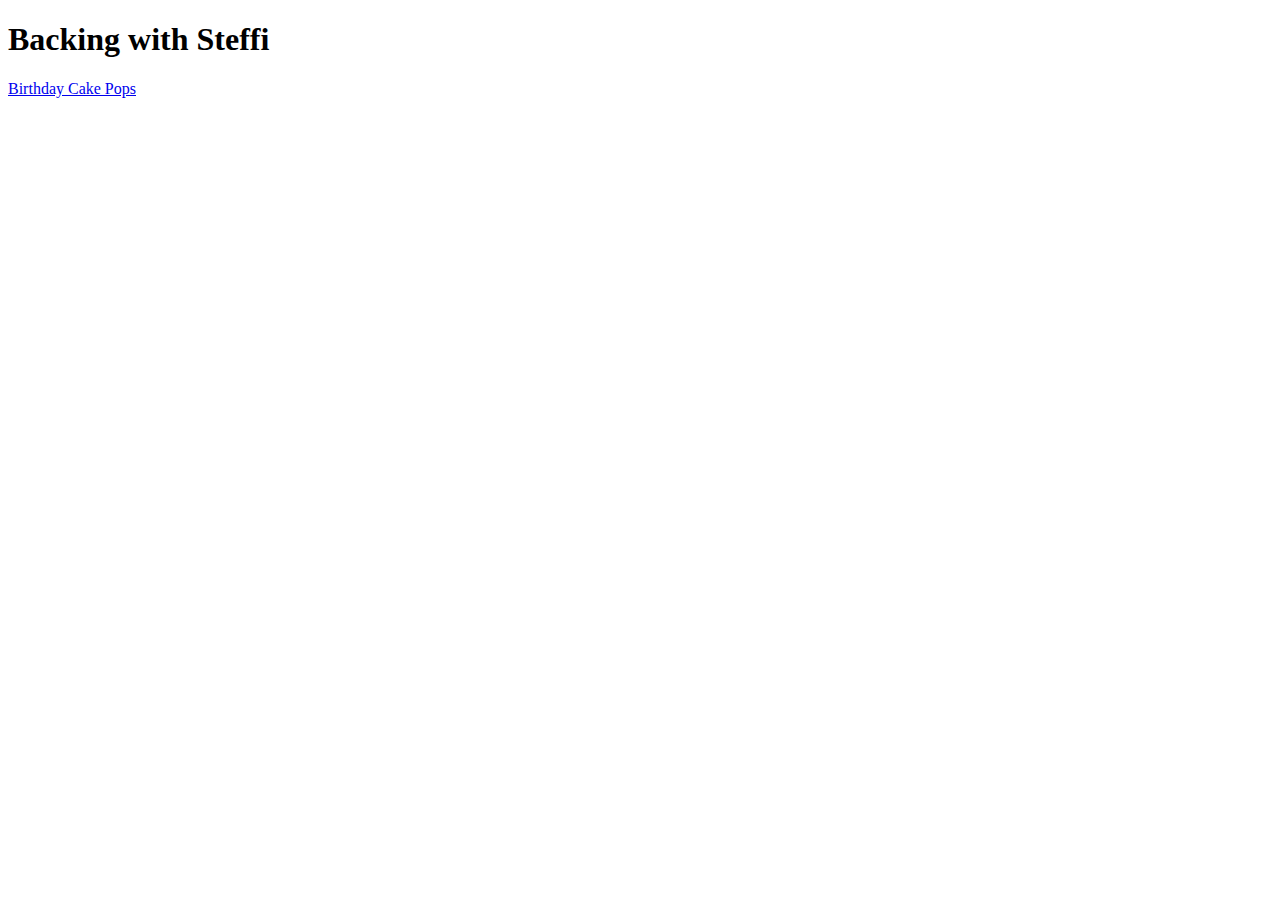
==== index.html @ 90daa4a9 "Establish basics for index.html" ====
<!DOCTYPE html>
<html lang="en">
<head>
    <meta charset="UTF-8">
    <title>Baking with Steffi</title>
</head>
<body>
    <h1>Backing with Steffi</h1>
    <a href="recipes/birthday_cake_pops.html">Birthday Cake Pops</a>
</body>
</html>


<!-- Add links to pages on index, 
    embed in unordered list -->
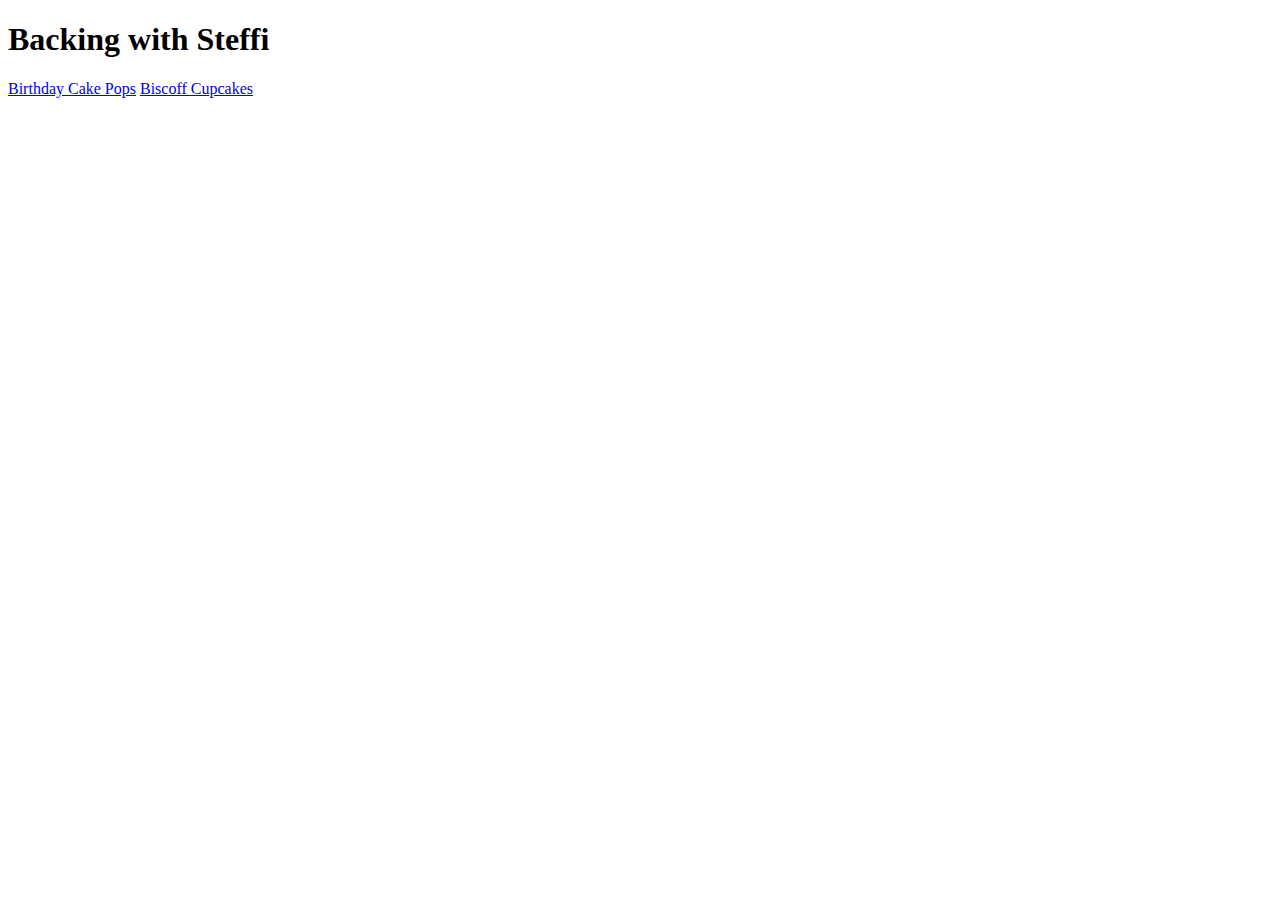
==== commit 38367708: "Add new link to recipe "Biscoff Cupcakes"" ====
--- a/index.html
+++ b/index.html
@@ -7,6 +7,7 @@
 <body>
     <h1>Backing with Steffi</h1>
     <a href="recipes/birthday_cake_pops.html">Birthday Cake Pops</a>
+    <a href="recipes/biscoff_cupcakes.html">Biscoff Cupcakes</a>
 </body>
 </html>
 
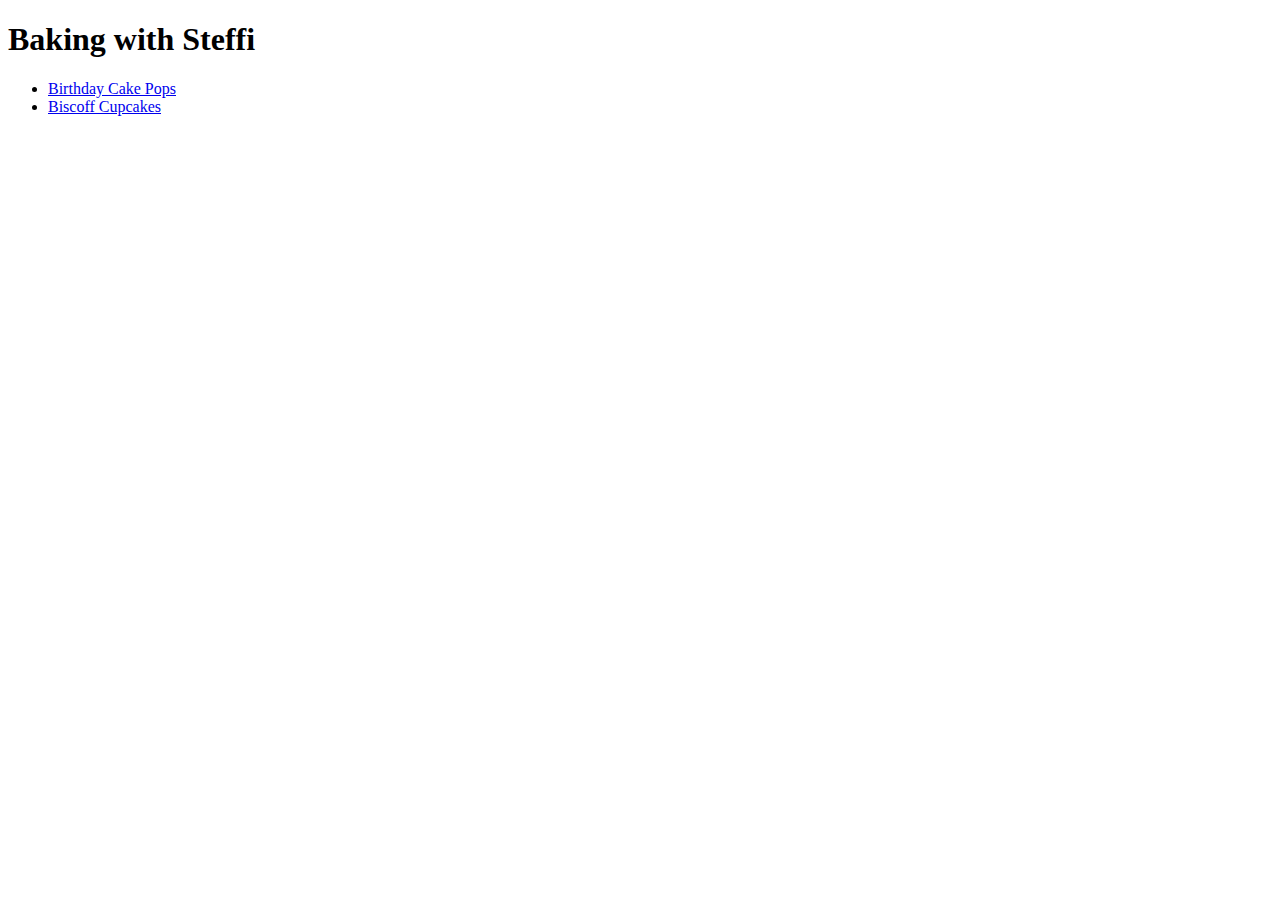
==== commit a38a3a29: "Fix typo in heading and display recipes as list" ====
--- a/index.html
+++ b/index.html
@@ -5,9 +5,11 @@
     <title>Baking with Steffi</title>
 </head>
 <body>
-    <h1>Backing with Steffi</h1>
-    <a href="recipes/birthday_cake_pops.html">Birthday Cake Pops</a>
-    <a href="recipes/biscoff_cupcakes.html">Biscoff Cupcakes</a>
+    <h1>Baking with Steffi</h1>
+    <ul>
+        <li><a href="recipes/birthday_cake_pops.html">Birthday Cake Pops</a></li>
+        <li><a href="recipes/biscoff_cupcakes.html">Biscoff Cupcakes</a></li>
+    </ul>
 </body>
 </html>
 
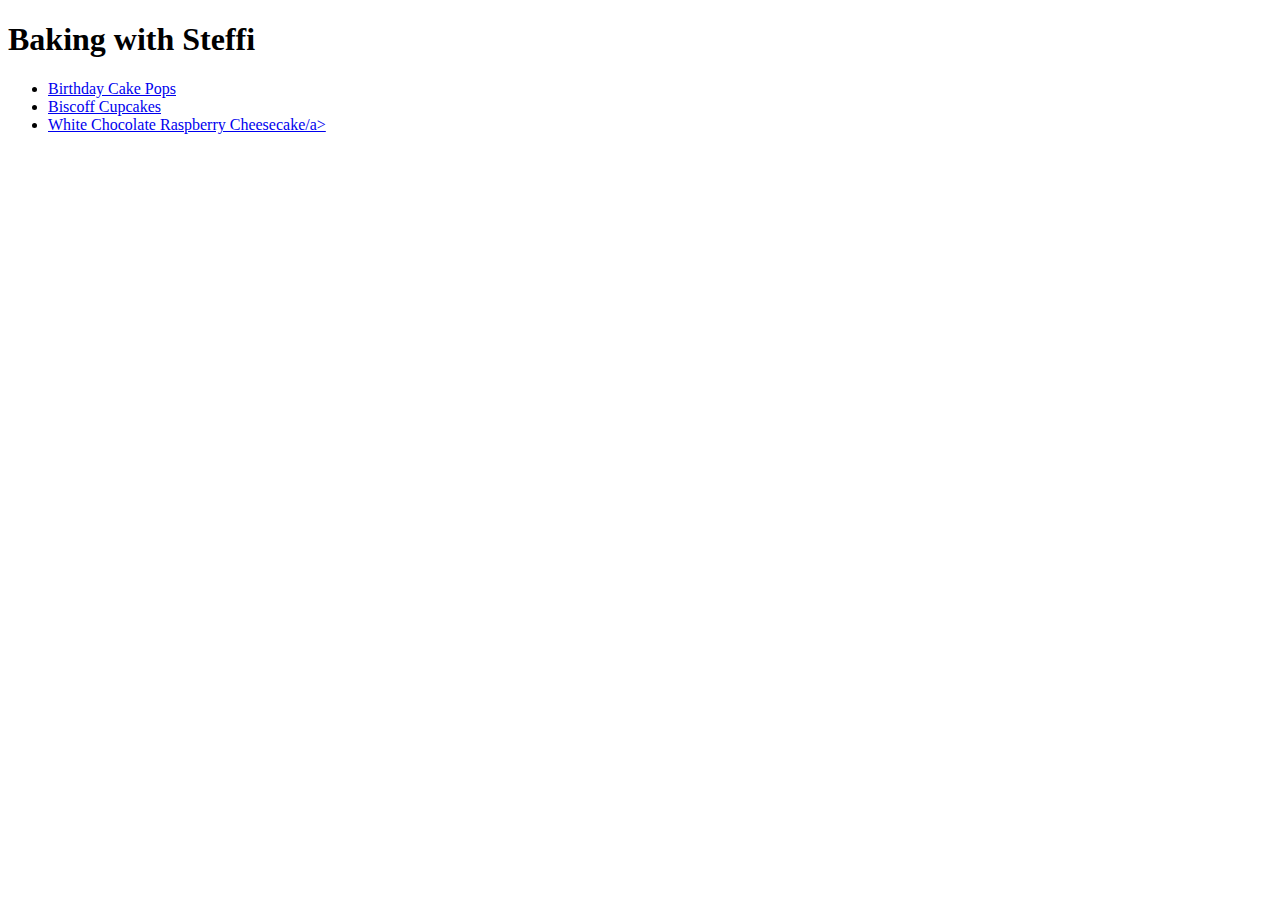
==== commit cd0e48ae: "Add recipe for white choc raspberry cheesecake" ====
--- a/index.html
+++ b/index.html
@@ -9,6 +9,7 @@
     <ul>
         <li><a href="recipes/birthday_cake_pops.html">Birthday Cake Pops</a></li>
         <li><a href="recipes/biscoff_cupcakes.html">Biscoff Cupcakes</a></li>
+        <li><a href="recipes/white_choc_rasp_cheesecake.html">White Chocolate Raspberry Cheesecake/a></li>
     </ul>
 </body>
 </html>
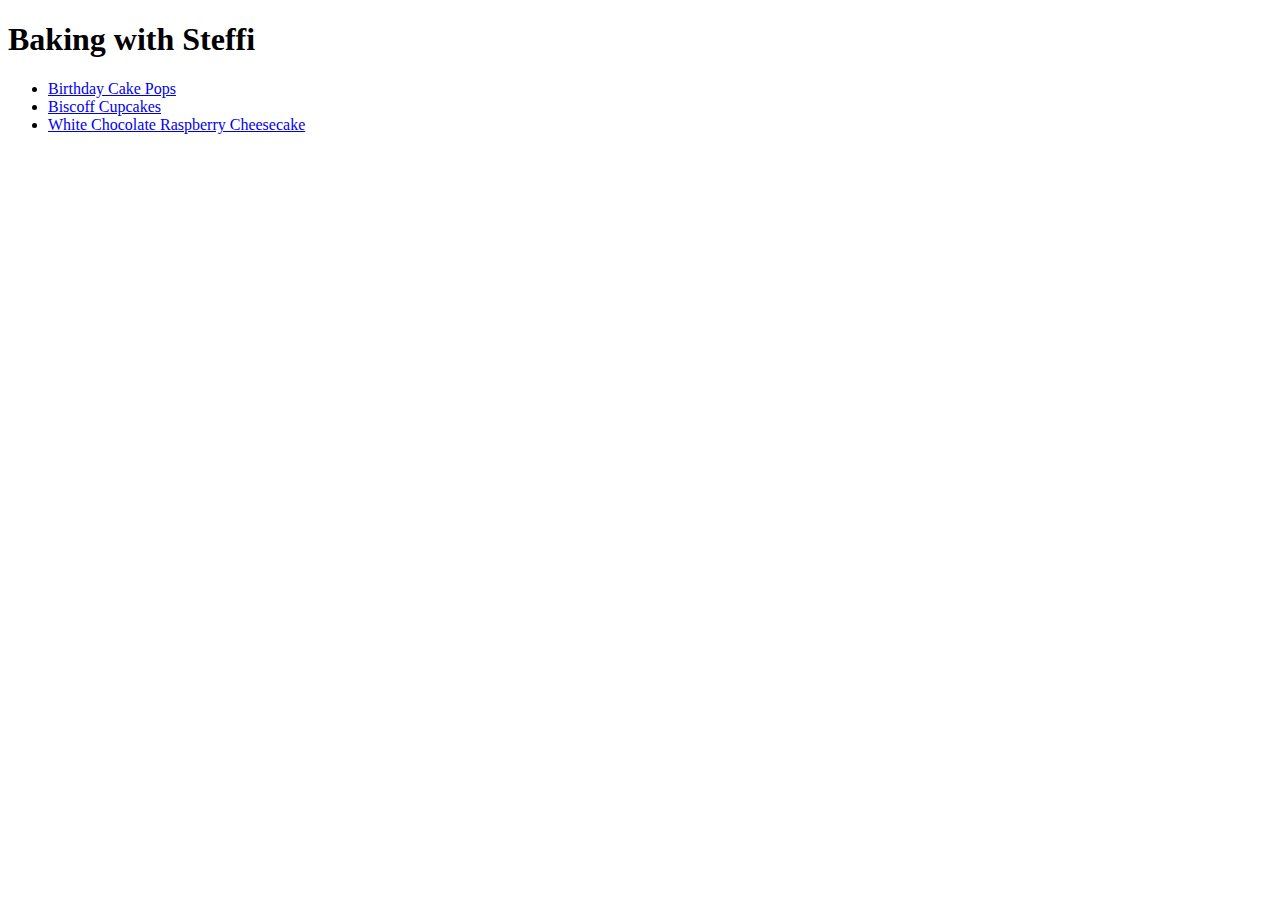
==== commit 62959b41: "Fix broken link for White Choc Cheesecake" ====
--- a/index.html
+++ b/index.html
@@ -9,7 +9,7 @@
     <ul>
         <li><a href="recipes/birthday_cake_pops.html">Birthday Cake Pops</a></li>
         <li><a href="recipes/biscoff_cupcakes.html">Biscoff Cupcakes</a></li>
-        <li><a href="recipes/white_choc_rasp_cheesecake.html">White Chocolate Raspberry Cheesecake/a></li>
+        <li><a href="recipes/white_choc_rasp_cheesecake.html">White Chocolate Raspberry Cheesecake</a></li>
     </ul>
 </body>
 </html>
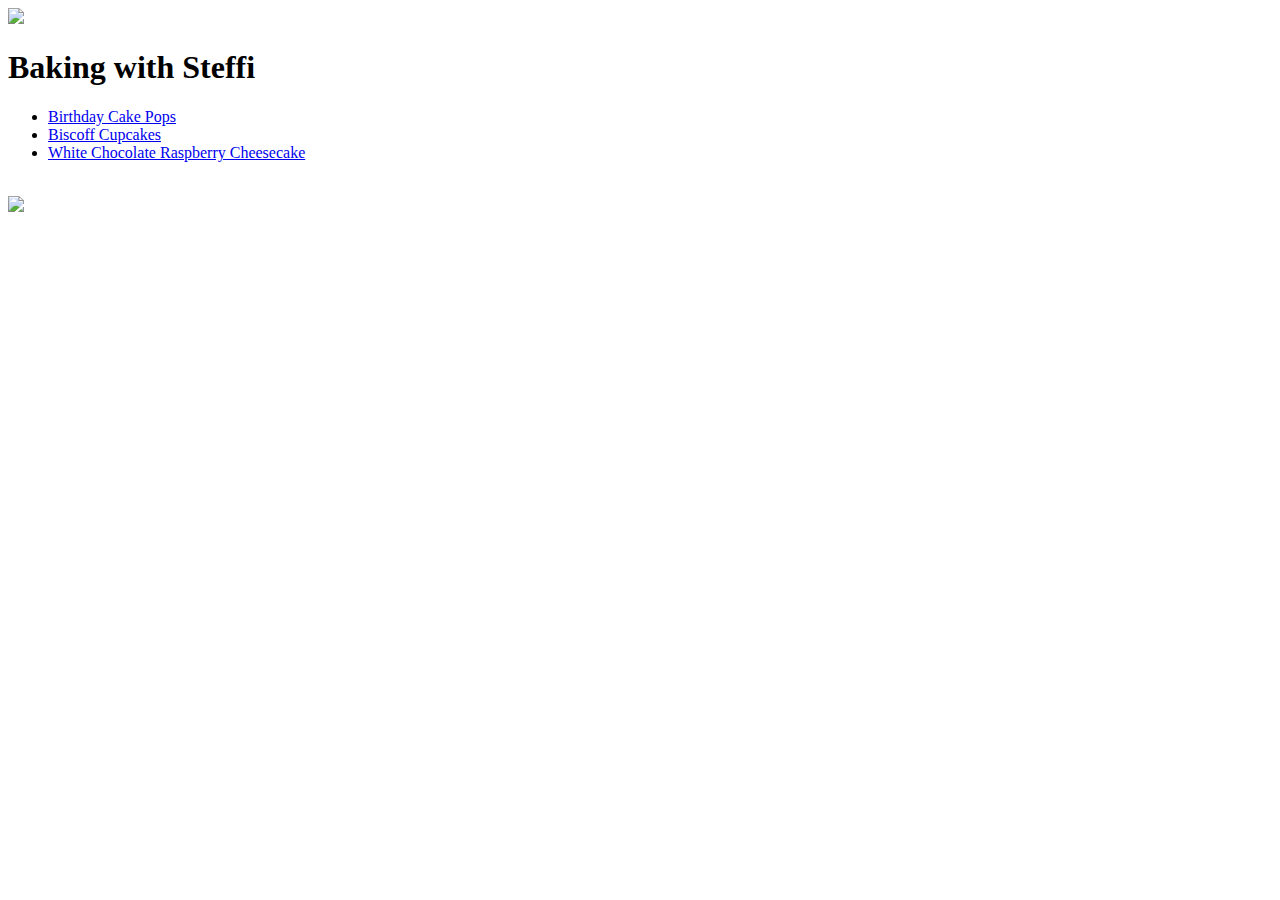
==== commit 160f7541: "Add images and stylesheet" ====
--- a/index.html
+++ b/index.html
@@ -3,14 +3,18 @@
 <head>
     <meta charset="UTF-8">
     <title>Baking with Steffi</title>
+    <link rel="stylesheet" href="style.css">
 </head>
 <body>
+    <img src="images/home.png" width="700" height="auto">
     <h1>Baking with Steffi</h1>
     <ul>
         <li><a href="recipes/birthday_cake_pops.html">Birthday Cake Pops</a></li>
         <li><a href="recipes/biscoff_cupcakes.html">Biscoff Cupcakes</a></li>
         <li><a href="recipes/white_choc_rasp_cheesecake.html">White Chocolate Raspberry Cheesecake</a></li>
     </ul>
+    <br>
+    <img src="images/home_animated.webp">
 </body>
 </html>
 
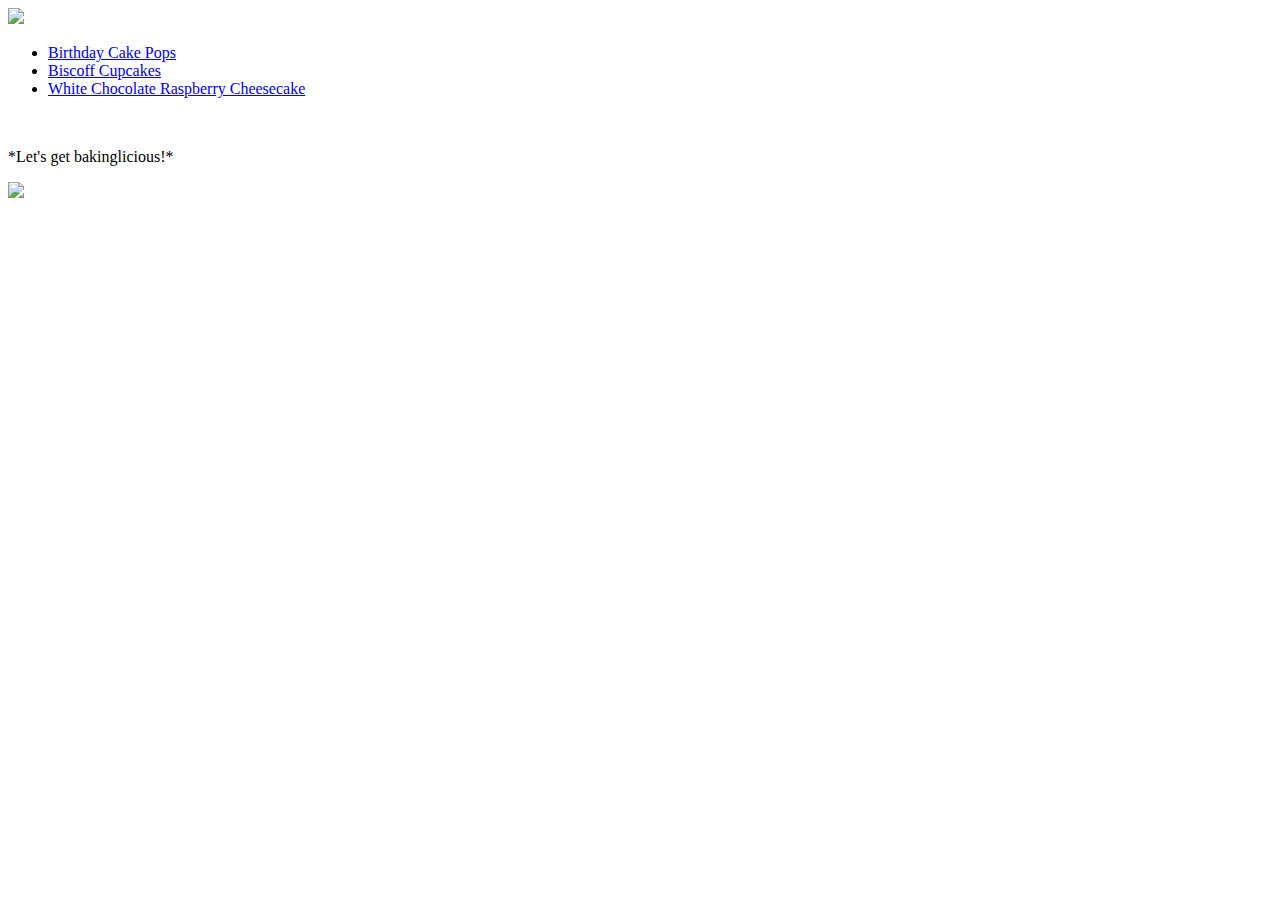
==== commit b9e77fed: "Change images, add text to gif element" ====
--- a/index.html
+++ b/index.html
@@ -6,14 +6,15 @@
     <link rel="stylesheet" href="style.css">
 </head>
 <body>
-    <img src="images/home.png" width="700" height="auto">
-    <h1>Baking with Steffi</h1>
+    <img src="images/home.png" width="500" height="auto">
+    <br>
     <ul>
         <li><a href="recipes/birthday_cake_pops.html">Birthday Cake Pops</a></li>
         <li><a href="recipes/biscoff_cupcakes.html">Biscoff Cupcakes</a></li>
         <li><a href="recipes/white_choc_rasp_cheesecake.html">White Chocolate Raspberry Cheesecake</a></li>
     </ul>
     <br>
+    <div class="cookie"><p>*Let's get bakinglicious!*</p></div>
     <img src="images/home_animated.webp">
 </body>
 </html>
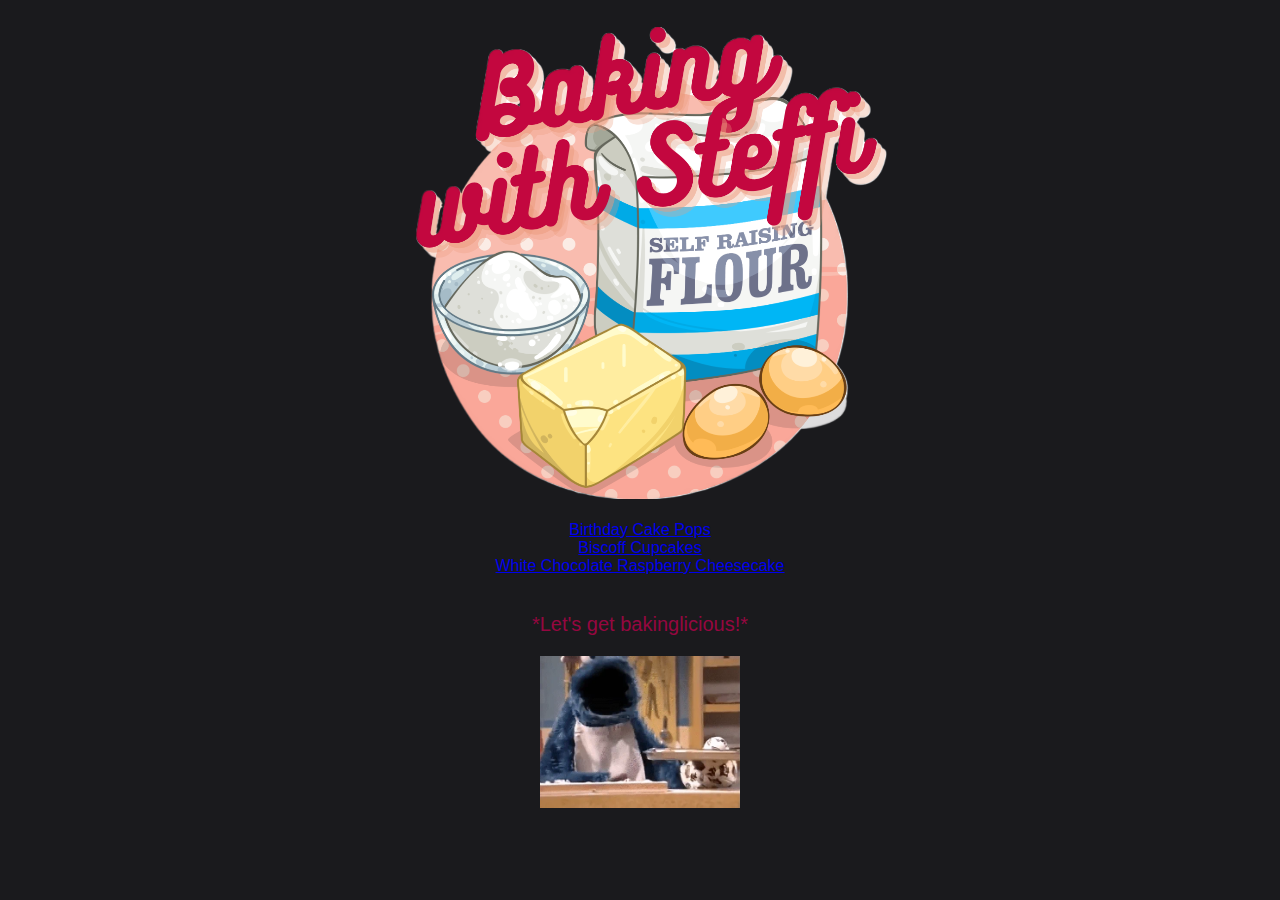
==== commit 05138af0: "Adjust gif image size" ====
--- a/index.html
+++ b/index.html
@@ -15,7 +15,7 @@
     </ul>
     <br>
     <div class="cookie"><p>*Let's get bakinglicious!*</p></div>
-    <img src="images/home_animated.webp">
+    <img src="images/home_animated.webp" width="200" height="auto">
 </body>
 </html>
 
--- a/style.css
+++ b/style.css
@@ -0,0 +1,45 @@
+body {
+    font-family: Tahoma, Helvetica, sans-serif;
+    background-color: #1A1A1D;
+    color: white;
+    text-align: center;
+    list-style-position: inside;
+}
+
+h3, h1 {
+    color: #C3073F;
+    font-weight: lighter;
+}
+
+h4 { 
+    color: #4E4E50;
+    font-weight: lighter;
+}
+
+/*  images: height="480" width="320" */
+
+ul {
+    list-style-type: none;
+    display: inline;
+}
+
+.column {
+    float: left;
+    width: 50%;
+    padding: 5px;
+}
+/*does not work*/
+.header {
+    float: left;
+}
+
+.sources {
+    font-weight: lighter;
+}
+
+.cookie {
+    color: #950740;
+    font-size: 15pt;
+}
+
+
